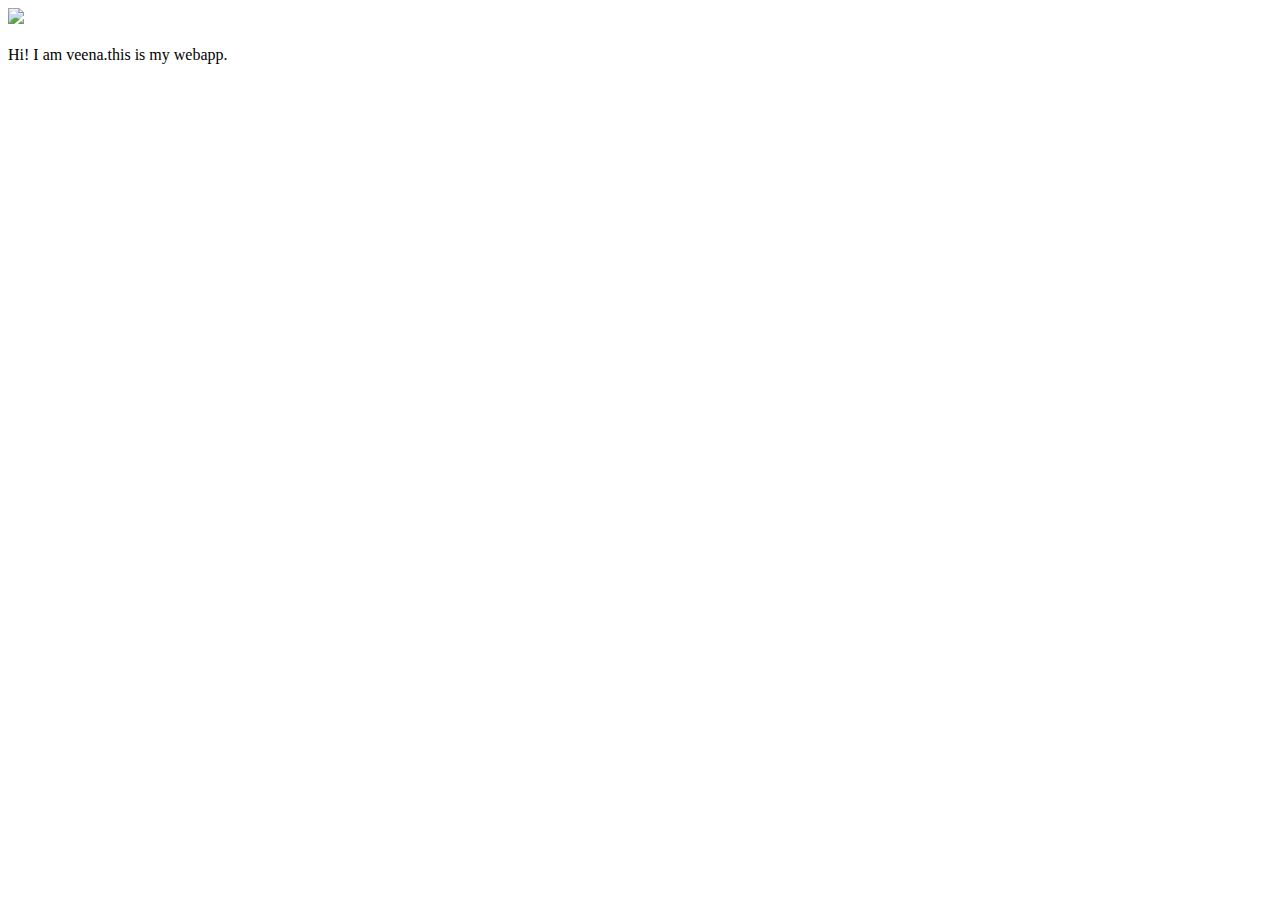
==== ui/index.html @ cdaf3647 "[imad-console] Updates ui/index.html" ====
<!doctype html>
<html>
    <head>
        <link href="/ui/style.css" rel="stylesheet" />
    </head>
    <body>
        <div class="center">
            <img src="/ui/madi.png" class="img-medium"/>
        </div>
        <br>
        <div class="center text-big bold">
            Hi! I am veena.this is my webapp.
        </div>
        <script type="text/javascript" src="/ui/main.js">
        </script>
    </body>
</html>
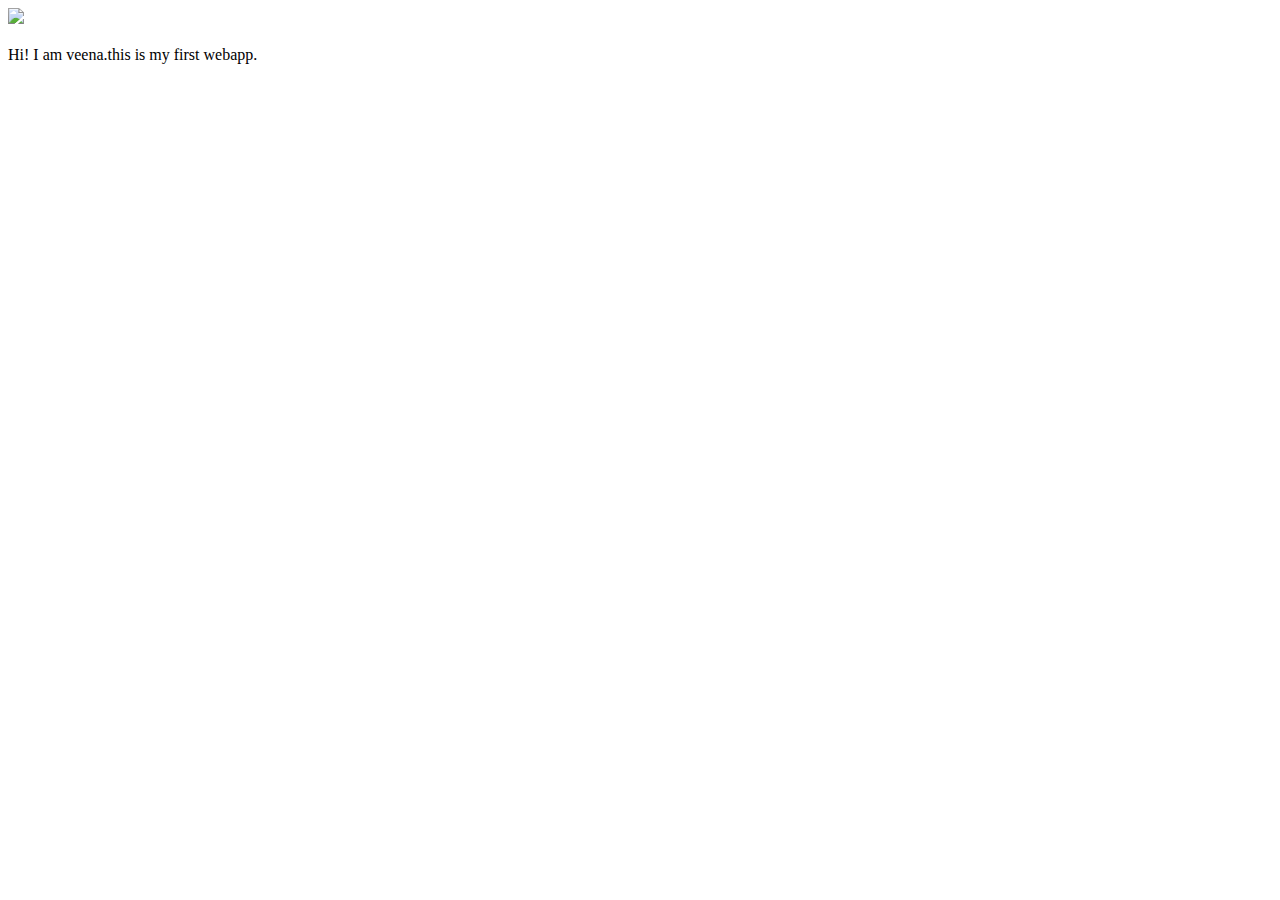
==== commit 5560024c: "[imad-console] Updates ui/index.html" ====
--- a/ui/index.html
+++ b/ui/index.html
@@ -9,7 +9,7 @@
         </div>
         <br>
         <div class="center text-big bold">
-            Hi! I am veena.this is my webapp.
+            Hi! I am veena.this is my  first webapp.
         </div>
         <script type="text/javascript" src="/ui/main.js">
         </script>
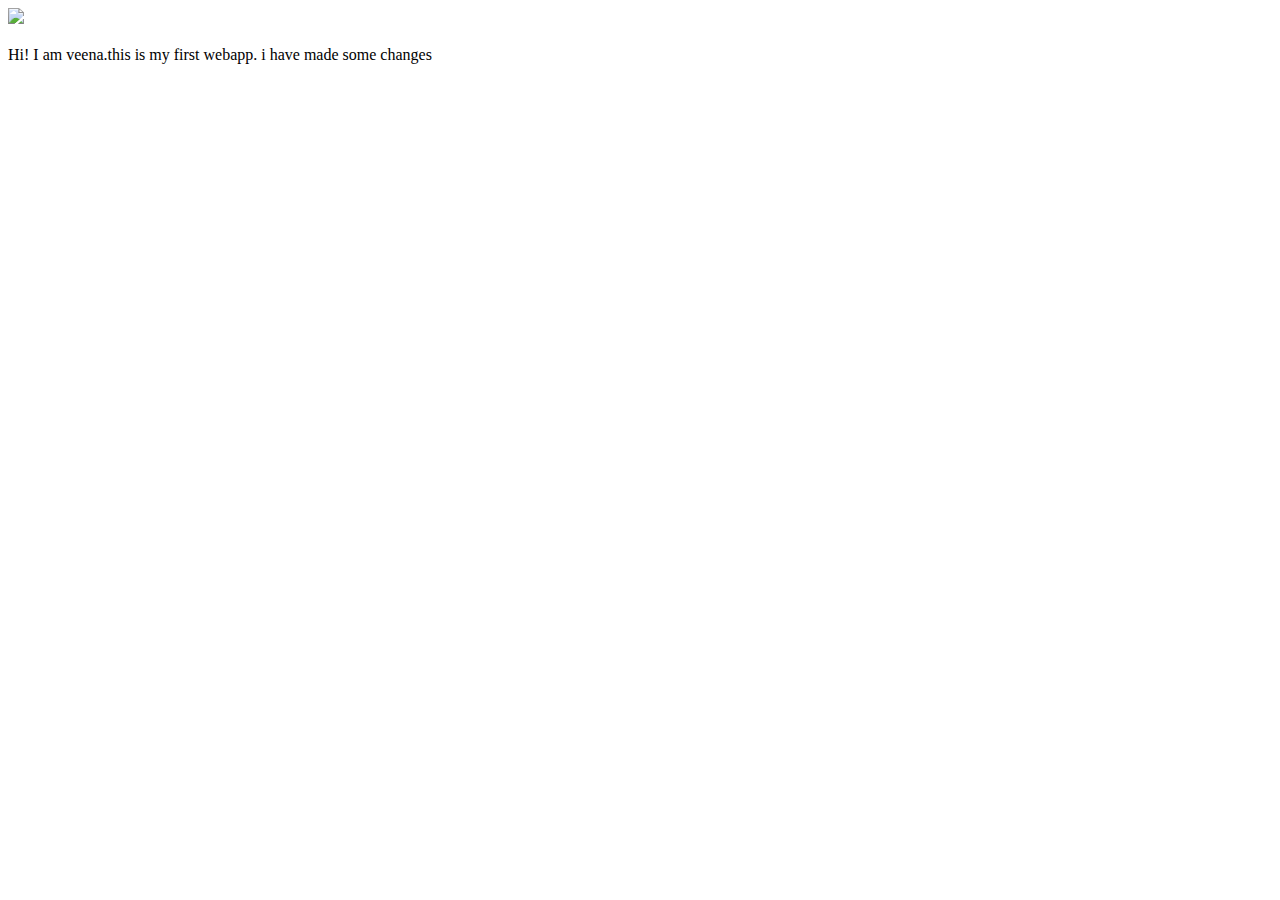
==== commit 09dd8448: "Update index.html" ====
--- a/ui/index.html
+++ b/ui/index.html
@@ -10,6 +10,7 @@
         <br>
         <div class="center text-big bold">
             Hi! I am veena.this is my  first webapp.
+            i have made some changes
         </div>
         <script type="text/javascript" src="/ui/main.js">
         </script>
